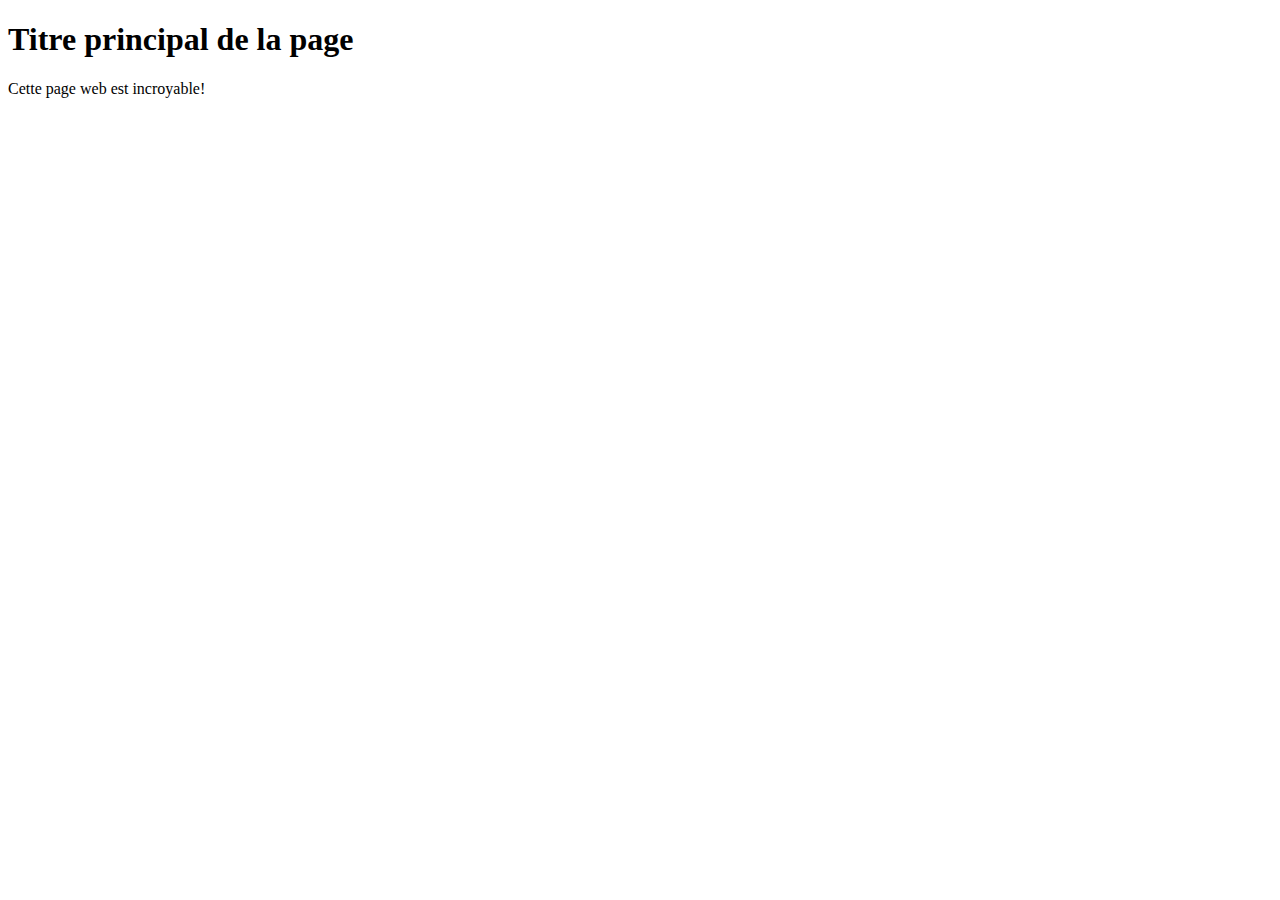
==== _sources/base.html @ 3863954e "Initialize solution" ====
<!DOCTYPE html>
<html lang="fr">
<head>
    <!-- Encodage des caractères de la page -->
    <meta charset="UTF-8">

    <!-- viewport - Ajuste la taille de la page aux différents appareils : pc, mobiles, tablettes -->
    <meta name="viewport" content="width=device-width, initial-scale=1.0">

    <!-- Titre de la page. Visible dans l'onglet du navigateur -->
    <title>Titre de la page | nom du site</title>

    <!-- Auteur -->
    <meta name="author" content="Laure Dinateur">

    <!-- Description de la page -->
    <meta name="description" content="Présentation de Laure Dinateur" />

    <!-- Styles -->
    <!-- Reset CSS redéfinit le style de toutes les balises  HTML -->
    <link rel="stylesheet" href="css/normalize.css">
    <!-- Feuille de style principale du site -->
    <link rel="stylesheet" href="css/main.css">
    <!-- Feuille de style contenant les adaptations pour les différents tailles d'écran -->
    <link rel="stylesheet" href="css/responsive.css">

    <!-- Icône de base du site : FAVICON -->
    <link rel="icon" type="image/x-icon" href="favicon.ico" sizes="16x16">
</head>
<body>
    <!-- Titre principal (unique) de la page -->
	<h1>Titre principal de la page</h1>
    <!-- Un paragraphe -->
    <p>Cette page web est incroyable!</p>
</body>
</html>
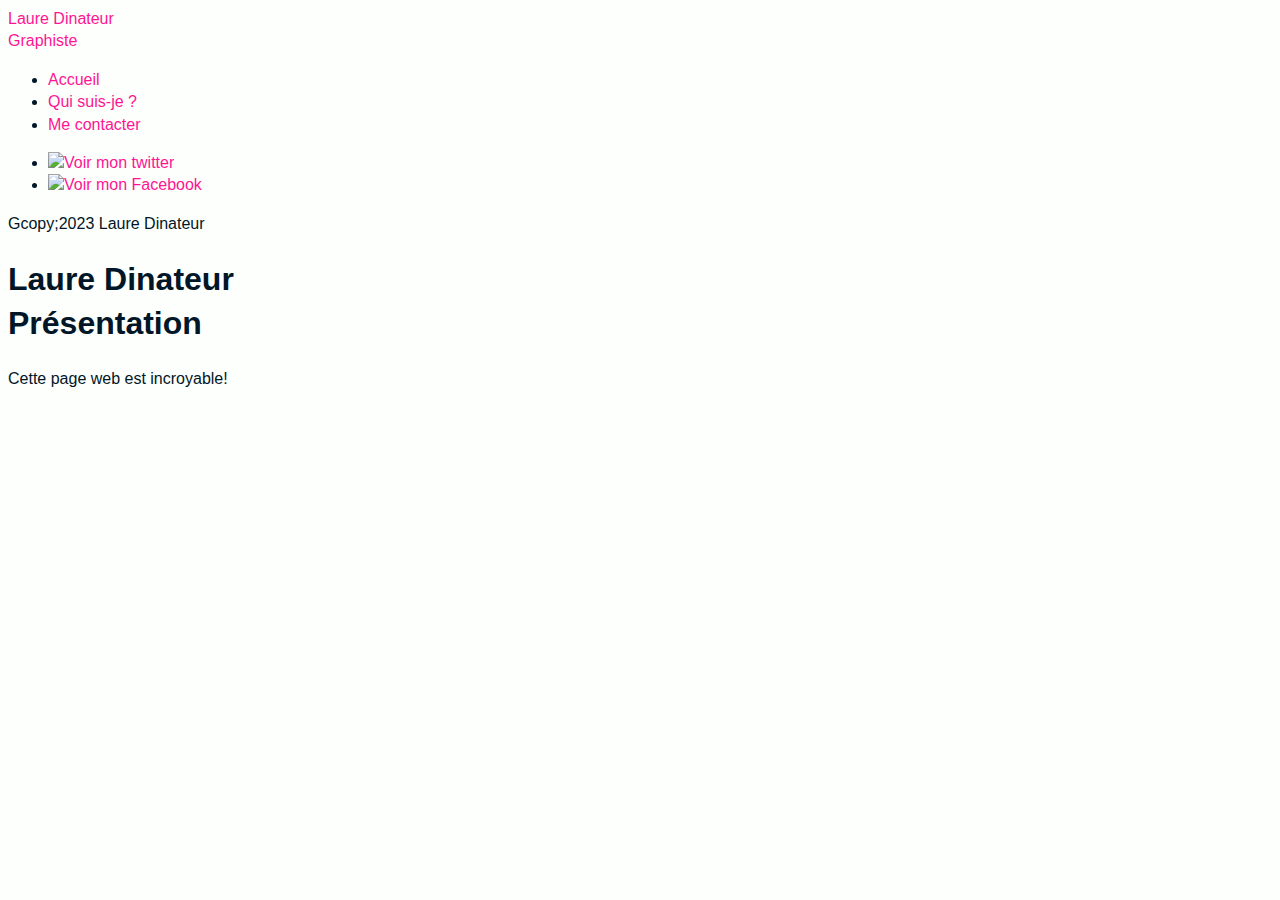
==== commit 0a08bdbb: "2.0" ====
--- a/_sources/base.html
+++ b/_sources/base.html
@@ -2,35 +2,54 @@
 <html lang="fr">
 <head>
     <!-- Encodage des caractères de la page -->
-    <meta charset="UTF-8">
-
-    <!-- viewport - Ajuste la taille de la page aux différents appareils : pc, mobiles, tablettes -->
-    <meta name="viewport" content="width=device-width, initial-scale=1.0">
-
+    <meta charset="utf-8">
+    <!-- Ajuste la taille de la page aux différents appareils : pc, mobiles, tablettes -->
+    <meta name="viewport" content="width=device-width, initial-scale=1, shrink-to-fit=no">
     <!-- Titre de la page. Visible dans l'onglet du navigateur -->
-    <title>Titre de la page | nom du site</title>
-
+    <title>Informations | Laure Dinateur - Graphiste</title>
     <!-- Auteur -->
-    <meta name="author" content="Laure Dinateur">
-
-    <!-- Description de la page -->
-    <meta name="description" content="Présentation de Laure Dinateur" />
-
-    <!-- Styles -->
-    <!-- Reset CSS redéfinit le style de toutes les balises  HTML -->
-    <link rel="stylesheet" href="css/normalize.css">
-    <!-- Feuille de style principale du site -->
-    <link rel="stylesheet" href="css/main.css">
-    <!-- Feuille de style contenant les adaptations pour les différents tailles d'écran -->
-    <link rel="stylesheet" href="css/responsive.css">
-
+    <meta name="author" content="Steve Fallet">
     <!-- Icône de base du site : FAVICON -->
-    <link rel="icon" type="image/x-icon" href="favicon.ico" sizes="16x16">
+    <link rel="icon" type="image/x-icon" href="img/favicon.ico">
+    <link rel="stylesheet" href="../css/main.css">
 </head>
 <body>
+    <header>
+        <a href="index.html">
+            <div>Laure Dinateur</div>
+            <div>Graphiste</div>
+        </a>
+        <nav>
+            <ul>
+                <li><a href="index.html">Accueil</a></li>
+                <li><a href="base.html">Qui suis-je ?</a></li>
+                <li><a href="contact.html">Me contacter</a></li>
+            </ul>
+        </nav>
+    </header>
+    <main>
+    <footer>
+        <ul>
+            <li>
+                <a href="https://twitter.com/lauredi">
+                    <img src="img/twitter-badge.png" alt="Voir mon twitter">
+                </a>
+            </li>
+            <li>
+                <a href="https://www.facebook.com/laure.dinateur">
+                    <img src="img/facebook-badge.png" alt="Voir mon Facebook">
+                </a>
+            </li>
+        </ul>
+        <div>Gcopy;2023 Laure Dinateur</div>
+    </footer>
     <!-- Titre principal (unique) de la page -->
-	<h1>Titre principal de la page</h1>
+	<h1>
+        Laure Dinateur<br>
+        Présentation
+    </h1>
     <!-- Un paragraphe -->
     <p>Cette page web est incroyable!</p>
+    </main>
 </body>
 </html>
--- a/css/main.css
+++ b/css/main.css
@@ -0,0 +1,34 @@
+* {
+    box-sizing: border-box;
+}
+
+body {
+    font-family: ´Open Sans´, Arial, sans-serif;
+    font-weight: 400;
+    font-size: 1rem; /* 100% => 16px */
+    line-height: 1.4;
+    color: #011627;
+    background-color: #fdfffc;
+}
+
+img {
+    max-width: 100%;
+    height: auto;
+    width: auto;
+}
+
+a {
+    color: deeppink;
+    text-decoration: none;
+}
+
+a:hover {
+    color: darkmagenta;
+}
+
+h1,
+h2,
+h3,{
+    font-family: ´Changa One´, sans-serif;
+    font-weight: 400;
+}